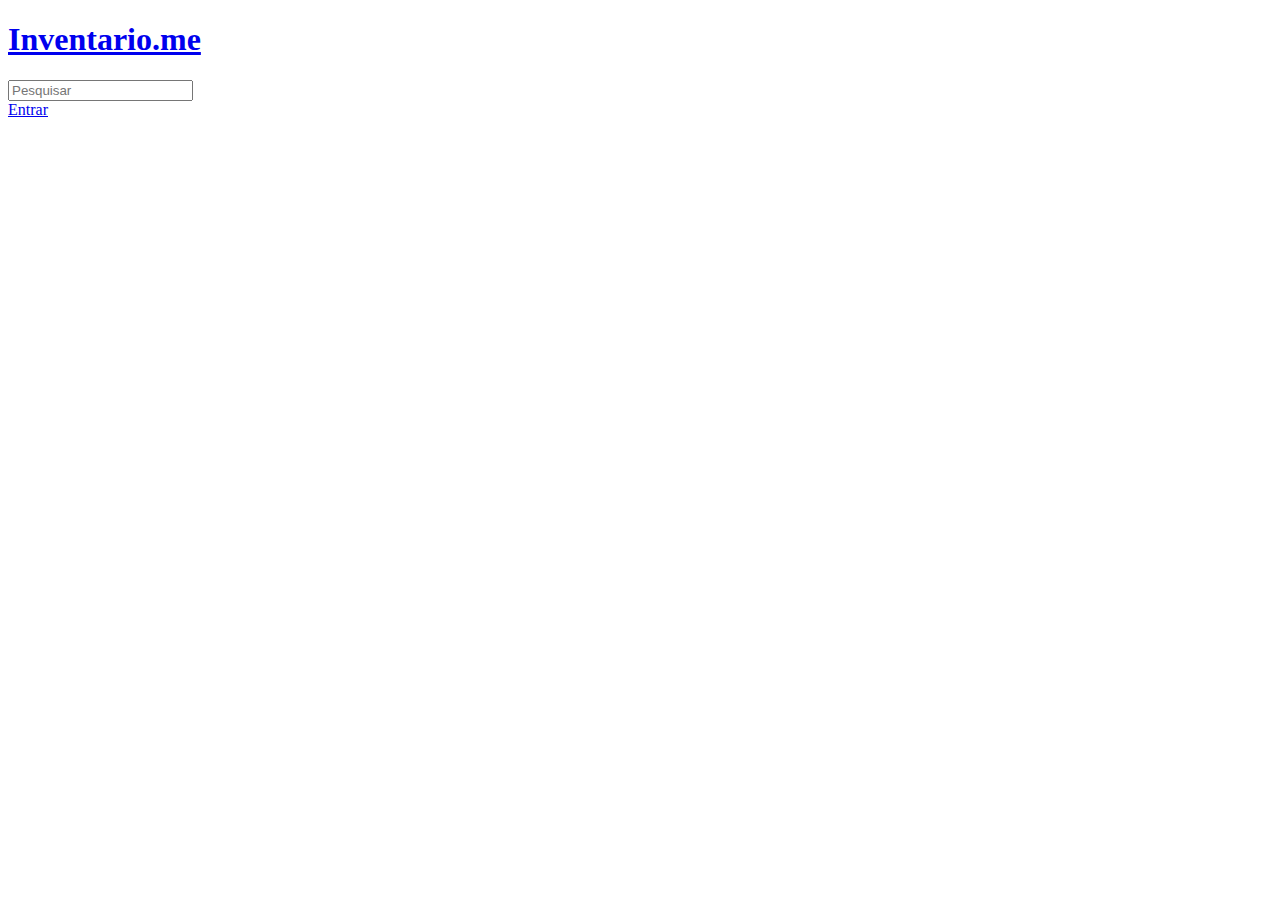
==== index.html @ 92fa6b06 "criação do index.html" ====
<!DOCTYPE html>
<html lang="pt-br">

<head>
    <meta charset="UTF-8">
    <meta http-equiv="X-UA-Compatible" content="IE=edge">
    <meta name="viewport" content="width=device-width, initial-scale=1.0">
    <link rel="stylesheet" href="">
    <title>queropet</title>
</head>

<body>

    <!-- CABEÇALHO -->
    <header>
        <div class="logo">
            <a href="./index.html">
                <h1> Inventario.<strong>me</strong></h1>
            </a>
        </div>

        <form class="search" action="./pesquisa.html">
            <input type="search" name="s" placeholder="Pesquisar">
            <!-- <button type="submit">&#128269;</button> -->
        </form>

        <div class="buttons_logo">
            <a id="btn_login" href="./fazer_login.html">Entrar</a>
            <!-- <a id="btn_ad">Anunciar</a>
                <a id="btn_cart">Carrinho</a> -->
        </div>
    </header>

</body>

</html>
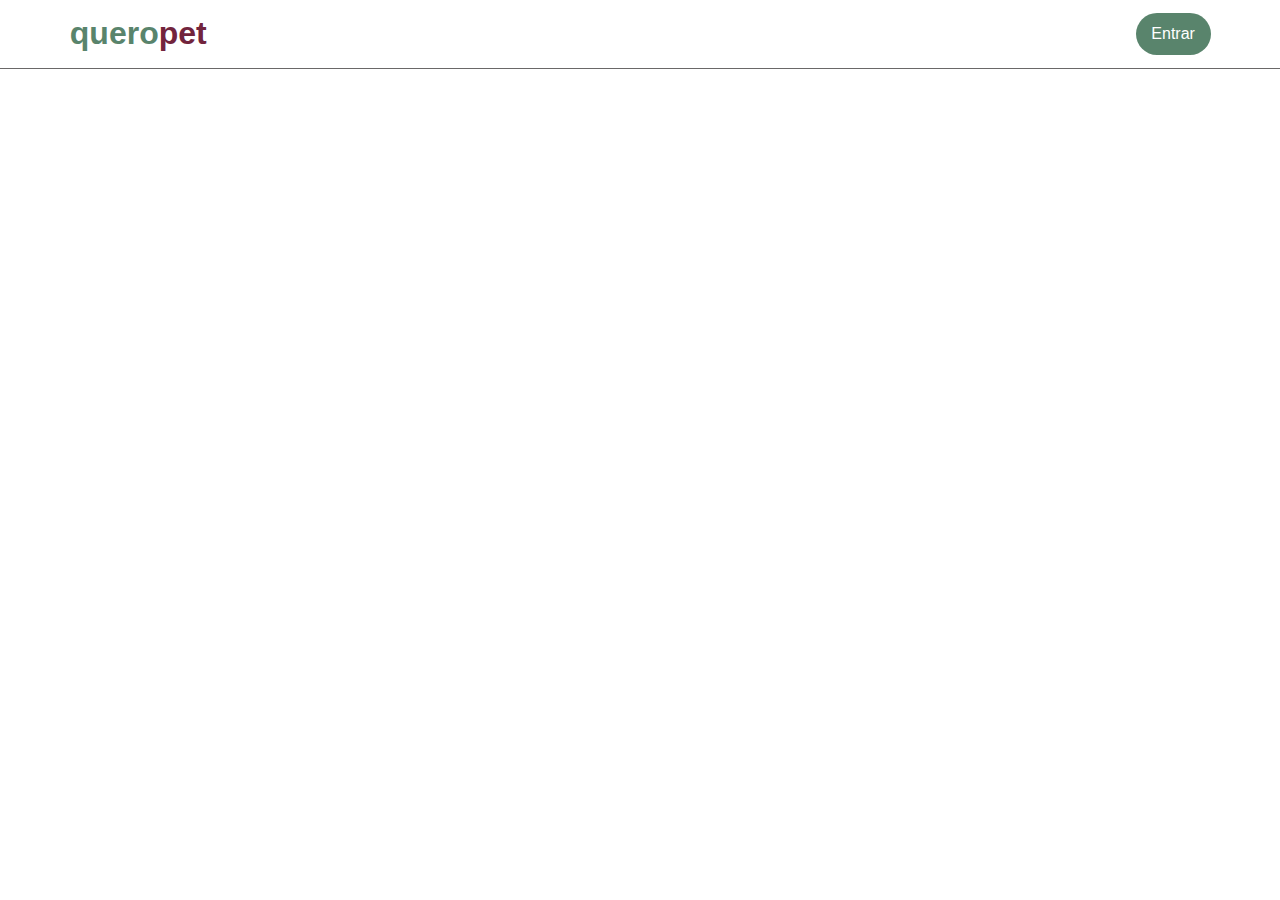
==== commit 2595df0e: "criação do header" ====
--- a/index.html
+++ b/index.html
@@ -5,7 +5,8 @@
     <meta charset="UTF-8">
     <meta http-equiv="X-UA-Compatible" content="IE=edge">
     <meta name="viewport" content="width=device-width, initial-scale=1.0">
-    <link rel="stylesheet" href="">
+    <link rel="stylesheet" href="./assets/header.css">
+    <link rel="stylesheet" href="./assets/index.css">
     <title>queropet</title>
 </head>
 
@@ -15,19 +16,12 @@
     <header>
         <div class="logo">
             <a href="./index.html">
-                <h1> Inventario.<strong>me</strong></h1>
+                <h1> quero<strong>pet</strong></h1>
             </a>
         </div>
 
-        <form class="search" action="./pesquisa.html">
-            <input type="search" name="s" placeholder="Pesquisar">
-            <!-- <button type="submit">&#128269;</button> -->
-        </form>
-
         <div class="buttons_logo">
             <a id="btn_login" href="./fazer_login.html">Entrar</a>
-            <!-- <a id="btn_ad">Anunciar</a>
-                <a id="btn_cart">Carrinho</a> -->
         </div>
     </header>
 
--- a/assets/header.css
+++ b/assets/header.css
@@ -0,0 +1,72 @@
+header {
+    border-bottom: 1px solid rgb(106, 104, 104);
+    padding: 1%;
+    display: flex;
+    justify-content: space-between;
+    align-items: center;
+    width: 100%;
+    flex-wrap: nowrap;
+}
+
+.logo {
+    font-family: Arial;
+    font-size: 1rem;
+    width: 20%;
+    text-align: center;
+}
+
+header h1 {
+    color: #59846c;
+}
+
+header h1 strong {
+    color: #72243d;
+}
+
+/* botões do header - entrar */
+.buttons_logo {
+    font-family: Arial;
+    font-size: 1rem;
+    width: 15%;
+    display: flex;
+    justify-content: center;
+    align-items: center;
+}
+
+/* header a+a {
+    margin-left: 2.5%;
+} */
+
+#btn_login {
+    width: 40%;
+    padding: 12px;
+    display: flex;
+    justify-content: center;
+    background-color: #59846c;
+    color: #fff;
+    border-style: none;
+    border-radius: 25px;
+    cursor: pointer;
+}
+
+@media (max-width: 600px) {
+
+    header {
+        padding: 12px;
+        justify-content: space-around;
+    }
+
+    header .logo {
+        font-size: 0.7rem;
+        width: 50%;
+    }
+
+    header .buttons_logo {
+        font-size: 0.7rem;
+        width: 50%;
+    }
+
+    header a+a {
+        margin-left: 4px;
+    }
+}--- a/assets/index.css
+++ b/assets/index.css
@@ -0,0 +1,8 @@
+* {
+    margin: 0;
+    padding: 0;
+    text-decoration: none;
+    font-family: Arial;
+    box-sizing: border-box;
+    list-style: none;
+}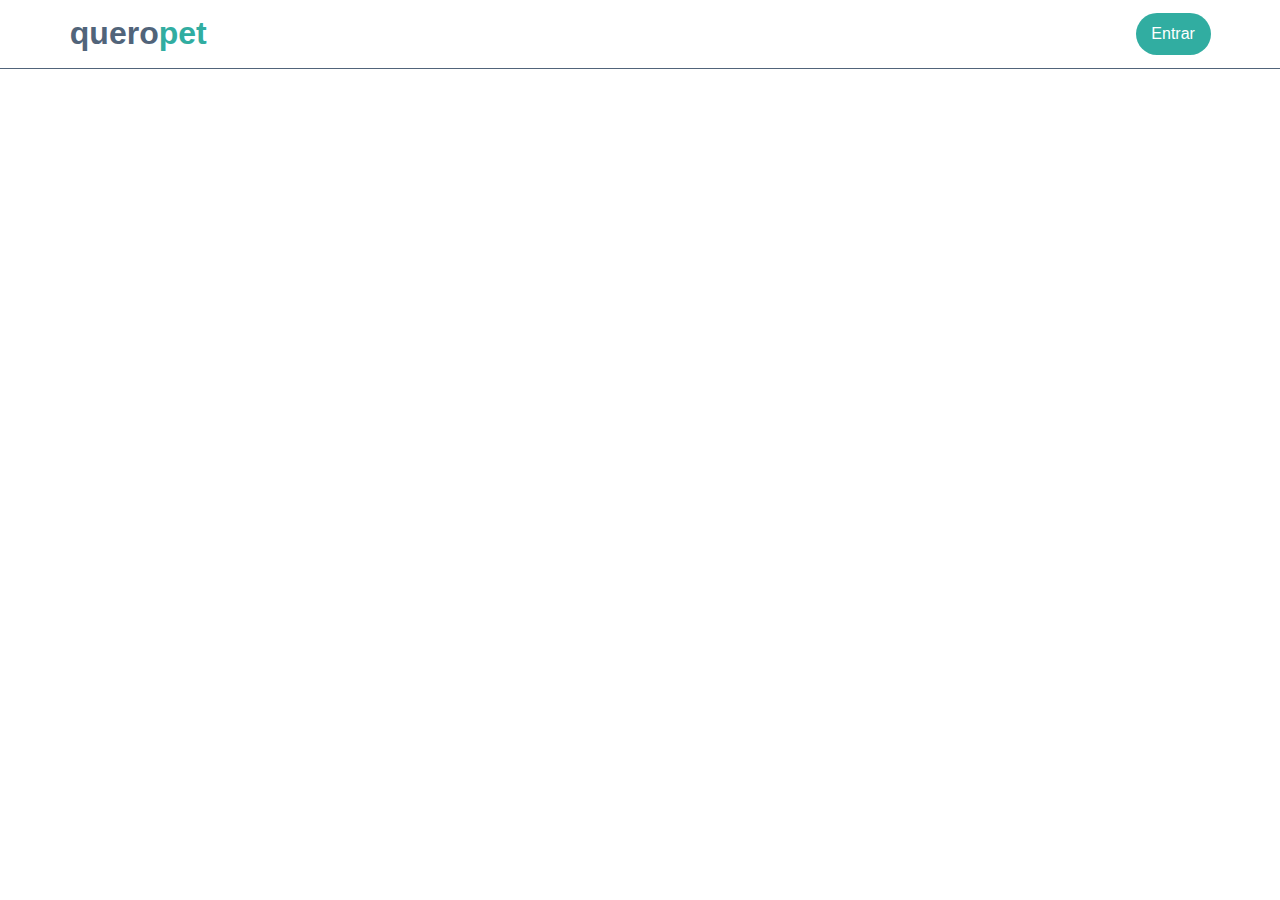
==== commit c8bbf8d1: "página de login" ====
--- a/index.html
+++ b/index.html
@@ -21,7 +21,7 @@
         </div>
 
         <div class="buttons_logo">
-            <a id="btn_login" href="./fazer_login.html">Entrar</a>
+            <a id="btn_login" href="./login.html">Entrar</a>
         </div>
     </header>
 
--- a/assets/header.css
+++ b/assets/header.css
@@ -1,5 +1,10 @@
+:root {
+    --main-color: #31ada1;
+    --color: #51647a;
+}
+
 header {
-    border-bottom: 1px solid rgb(106, 104, 104);
+    border-bottom: 1px solid var(--color);
     padding: 1%;
     display: flex;
     justify-content: space-between;
@@ -16,11 +21,11 @@
 }
 
 header h1 {
-    color: #59846c;
+    color: var(--color);
 }
 
 header h1 strong {
-    color: #72243d;
+    color: var(--main-color);
 }
 
 /* botões do header - entrar */
@@ -33,16 +38,12 @@
     align-items: center;
 }
 
-/* header a+a {
-    margin-left: 2.5%;
-} */
-
 #btn_login {
     width: 40%;
     padding: 12px;
     display: flex;
     justify-content: center;
-    background-color: #59846c;
+    background-color: var(--main-color);
     color: #fff;
     border-style: none;
     border-radius: 25px;
@@ -65,8 +66,4 @@
         font-size: 0.7rem;
         width: 50%;
     }
-
-    header a+a {
-        margin-left: 4px;
-    }
 }--- a/assets/index.css
+++ b/assets/index.css
@@ -5,4 +5,9 @@
     font-family: Arial;
     box-sizing: border-box;
     list-style: none;
+}
+
+:root {
+    --main-color: #31ada1;
+    --color: #51647a;
 }